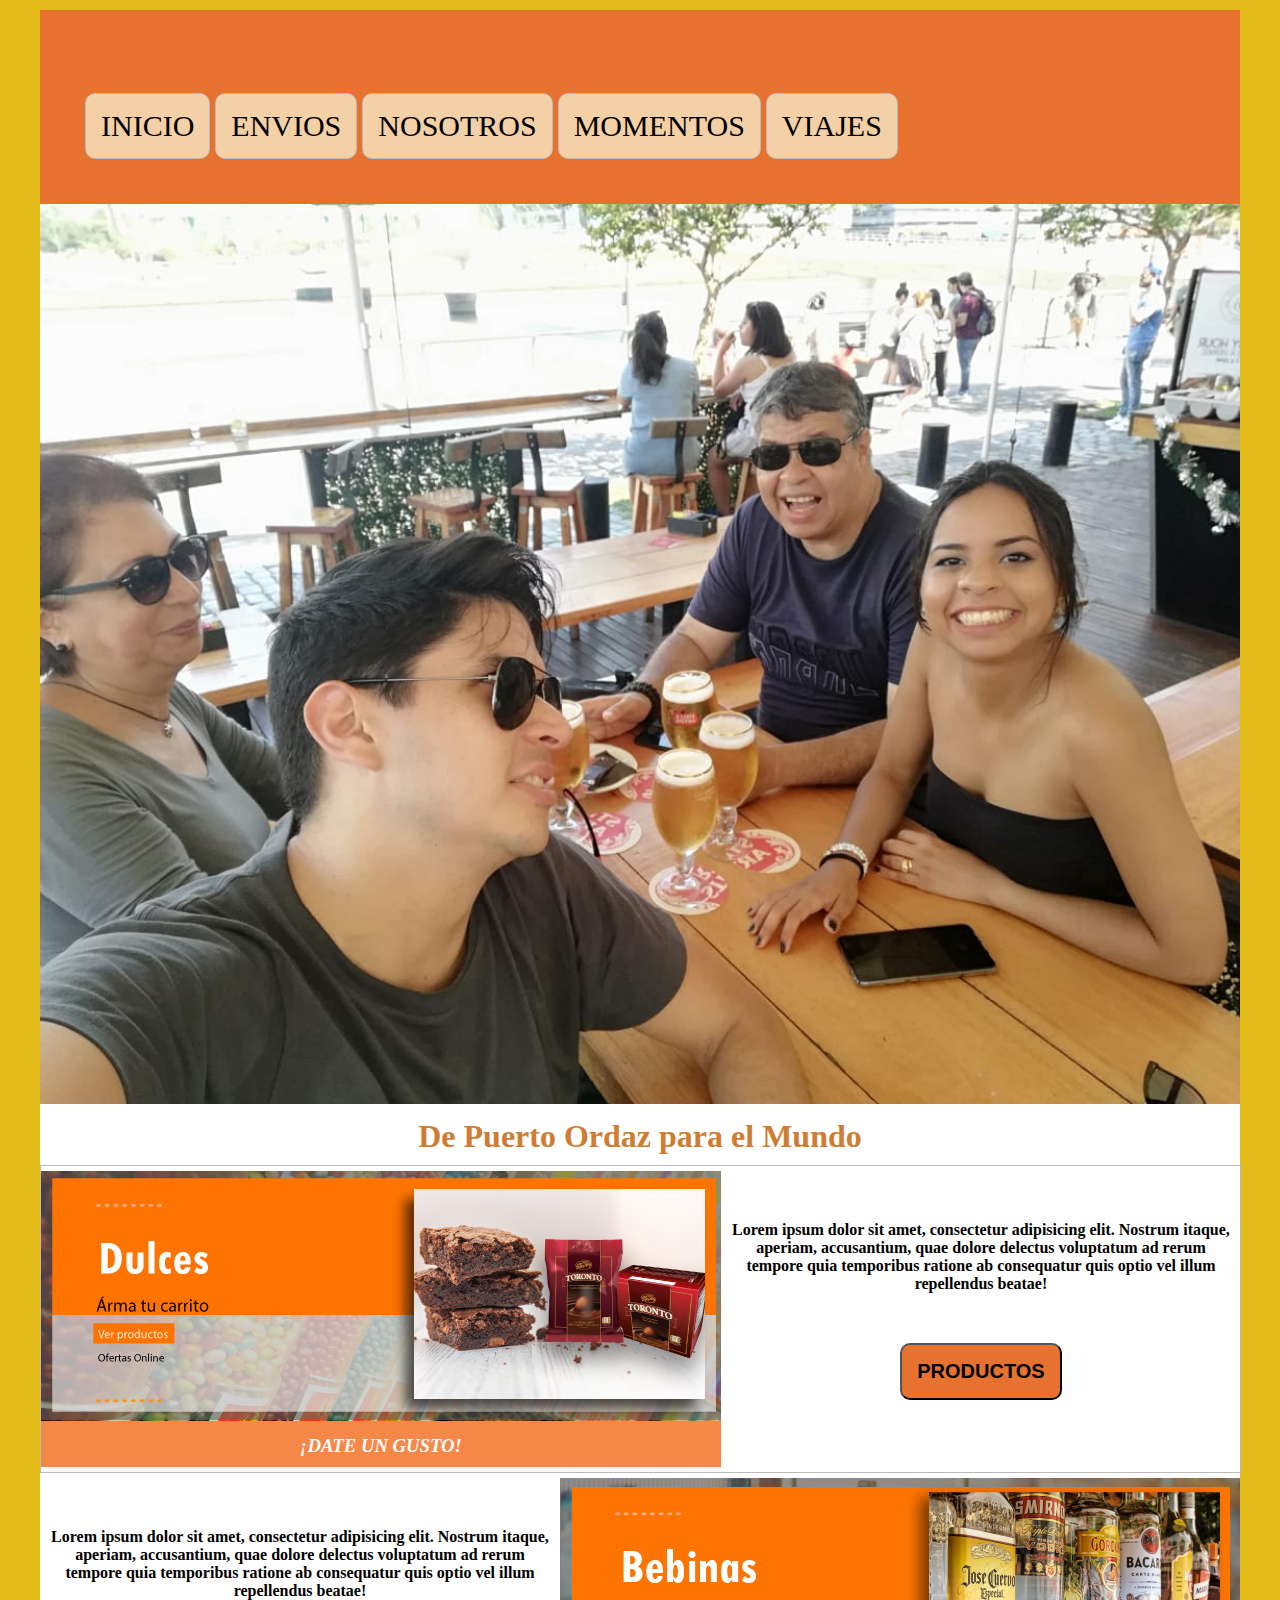
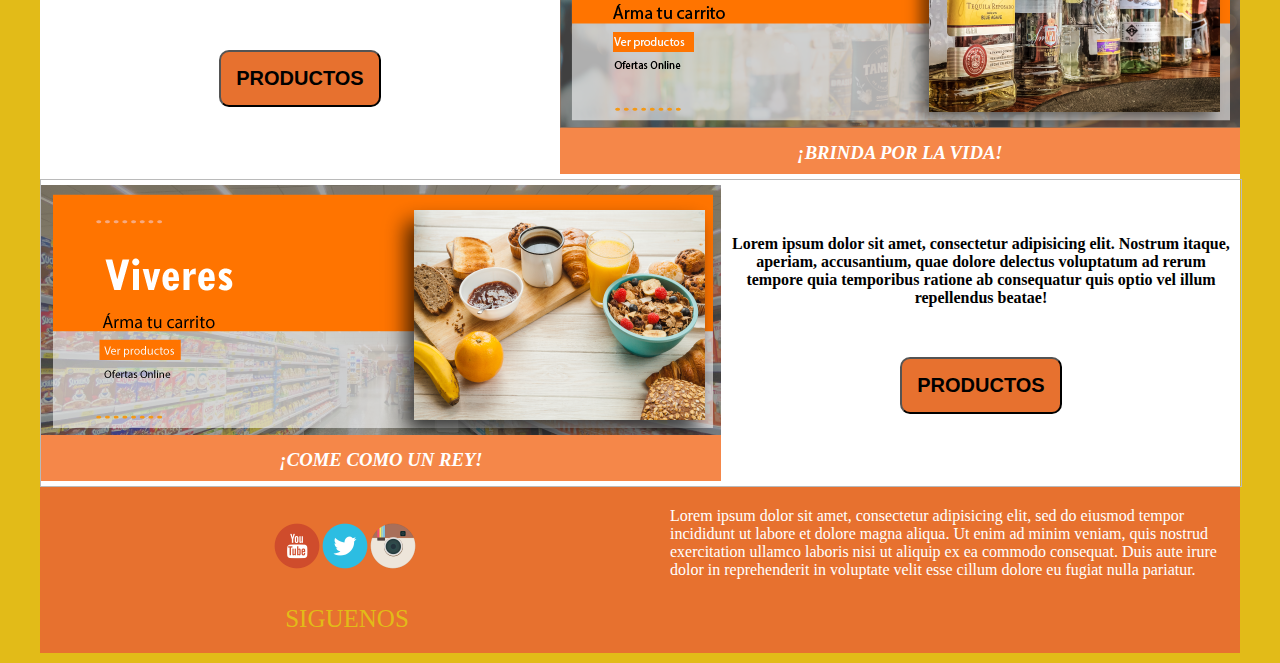
==== index.html @ c1b86de9 "Pagina inicio 100%" ====
<!DOCTYPE html>
<html lang="en" dir="ltr">

<head>
  <meta charset="utf-8">
  <title>MY FAMILY</title>
  <link rel="stylesheet" href="estillo.css">

<body>

  <div class="container">
    <header class="superior">

      <div class="logo">
        <img src="imagenes/imagen2.png" alt="" width="100%">
      </div>
      <nav class="menu">
        <ul class="opciones">
          <li><a href="">INICIO</a></li>
          <li><a href="">ENVIOS</a></li>
          <li><a href="">NOSOTROS</a></li>
          <li><a href="">MOMENTOS</a></li>
          <li><a href="">VIAJES</a></li>
        </ul>
      </nav>
    </header>
    <section class="fotoprincipal">
      <img src="imagenes/7264.jpg" alt="" width="100%">
    </section>

    <section class="cuerpo">
      <h1 class="titulo">De Puerto Ordaz para el Mundo</h1>

      <articule class="caja">
        <div class="sustitulo">
          <img src="imagenes/1.png" alt="" class="efecto">
          <h3 class="info">¡DATE UN GUSTO!</h3>
        </div>
        <div class="contenido">
          <p>Lorem ipsum dolor sit amet, consectetur adipisicing elit. Nostrum itaque, aperiam, accusantium, quae dolore delectus voluptatum ad rerum tempore quia temporibus ratione ab consequatur quis optio vel illum repellendus beatae!</p>
          <input type="submit" class="boton" value="PRODUCTOS">
        </div>
      </articule>


      <articule class="caja2">
        <div class="contenido2">
          <p>Lorem ipsum dolor sit amet, consectetur adipisicing elit. Nostrum itaque, aperiam, accusantium, quae dolore delectus voluptatum ad rerum tempore quia temporibus ratione ab consequatur quis optio vel illum repellendus beatae! </p>
          <input type="submit" class="boton" value="PRODUCTOS">
        </div>
        <div class="sustitulo">
          <img src="imagenes/2.png" alt="" class="efecto">
          <h3 class="info">¡BRINDA POR LA VIDA!</h3>
        </div>
      </articule>


      <articule class="caja">
        <div class="sustitulo">
          <img src="imagenes/3.png" alt="" class="efecto">
          <h3 class="info">¡COME COMO UN REY!</h3>
        </div>
        <div class="contenido">
          <p>Lorem ipsum dolor sit amet, consectetur adipisicing elit. Nostrum itaque, aperiam, accusantium, quae dolore delectus voluptatum ad rerum tempore quia temporibus ratione ab consequatur quis optio vel illum repellendus beatae!</p>
          <input type="submit" class="boton" value="PRODUCTOS">
        </div>
      </articule>

    </section>

    <footer class="pie">
      <div class="contenidopie">
        Lorem ipsum dolor sit amet, consectetur adipisicing elit, sed do eiusmod tempor incididunt ut labore et dolore magna aliqua. Ut enim ad minim veniam, quis nostrud exercitation ullamco laboris nisi ut aliquip ex ea commodo consequat. Duis aute
        irure dolor in reprehenderit in voluptate velit esse cillum dolore eu fugiat nulla pariatur.
      </div>
      <div class="redes">

        <img src="imagenes/youtube.png" alt="">
        <img src="imagenes/twitter.png" alt="">
        <img src="imagenes/instagram.png" alt="">
      </div>
      <p class="siguenos">SIGUENOS</p>
    </footer>

  </div>
  <script src="http://localhost:35729/livereload.js" charset="utf-8"></script>
</body>

</html>
---- estillo.css ----
* {
  margin: 0;
  padding: 0;
}

.logo {
  float: left;
  width: 350px;
  padding: 10px;
  margin: 0 26px;
}

body {
  background: #e2bb18;
  font-family: verdana;
}

.container {
  width: 1200px;
  background: white;
  margin: 10px auto;
}

.superior {
  background: #e7712f;
  overflow: auto;
}

/** Estilos para el menu **/
.menu {
  float: left;
  padding: 45px;
}

.opciones li {
  float: left;
  list-style: none;
}

.opciones li a {
  background: #f4d0a7;
  color: #000000;
  float: right;
  padding: 15px;
  text-decoration: none;
  border: 1px solid #bababa;
  border-radius: 10px;
  margin-right: 5px;
  font-family: fantasy;
  font-size: 30px;
}

.opciones li a:hover {
  background: #e2bb18;
}

/* Estilos para el cuerpo*/
.cuerpo {
  text-align: center;
  padding: 10px color: #8b4506;
}

.titulo {
  color: #cf7d33;
  padding: 10px;
}

.caja {
  width: 1200px;
  display: inline-flex;
  justify-content: center;
  padding: 5px 0;
  border: 1px solid #bababa;
}

.caja2 {
  width: 1200px;
  display: inline-flex;
  justify-content: center;
  padding: 5px 0;
  border: 1px 0 0.5px solid #bababa;
}

.contenido {
  padding: 10px;
  width: 600px;
  margin: 40px 0;
  text-align: inherit;
  font-weight: bold;}

.contenido2 {
  width: 520px;
  font-weight: bold;
  justify-content: flex-start;
  padding: 10px;
  margin: 40px 0 0 0;
  text-align: center;
}

.sustitulo {
  background: #f58749
}

.info {
  color: white;
  font-style: italic;
  padding: 10px;
  cursor: pointer;
}

.efecto:hover {
  opacity: 0.8;
}

.boton {
  font-size: 20px;
  font-weight: bold;
  padding: 15px;
  margin: 50px 0 0;
  border-radius: 10px;
  background: #e7712f;
}

.boton:hover {
  background: #e2bb18;
}

.pie {
  background: #e7712f;
  overflow: hidden;
}

.redes {
  display: flex;
  justify-content:  center;
  padding: 35px;

}

.siguenos {
  text-align: center;
  width: 600px;
  margin: 0 7px 20px;
  color: #e2bb18;
  font-size: 25px;
}

.contenidopie {
  color: white;
  margin: 20px;
  float: right;
  width: 550px;
}
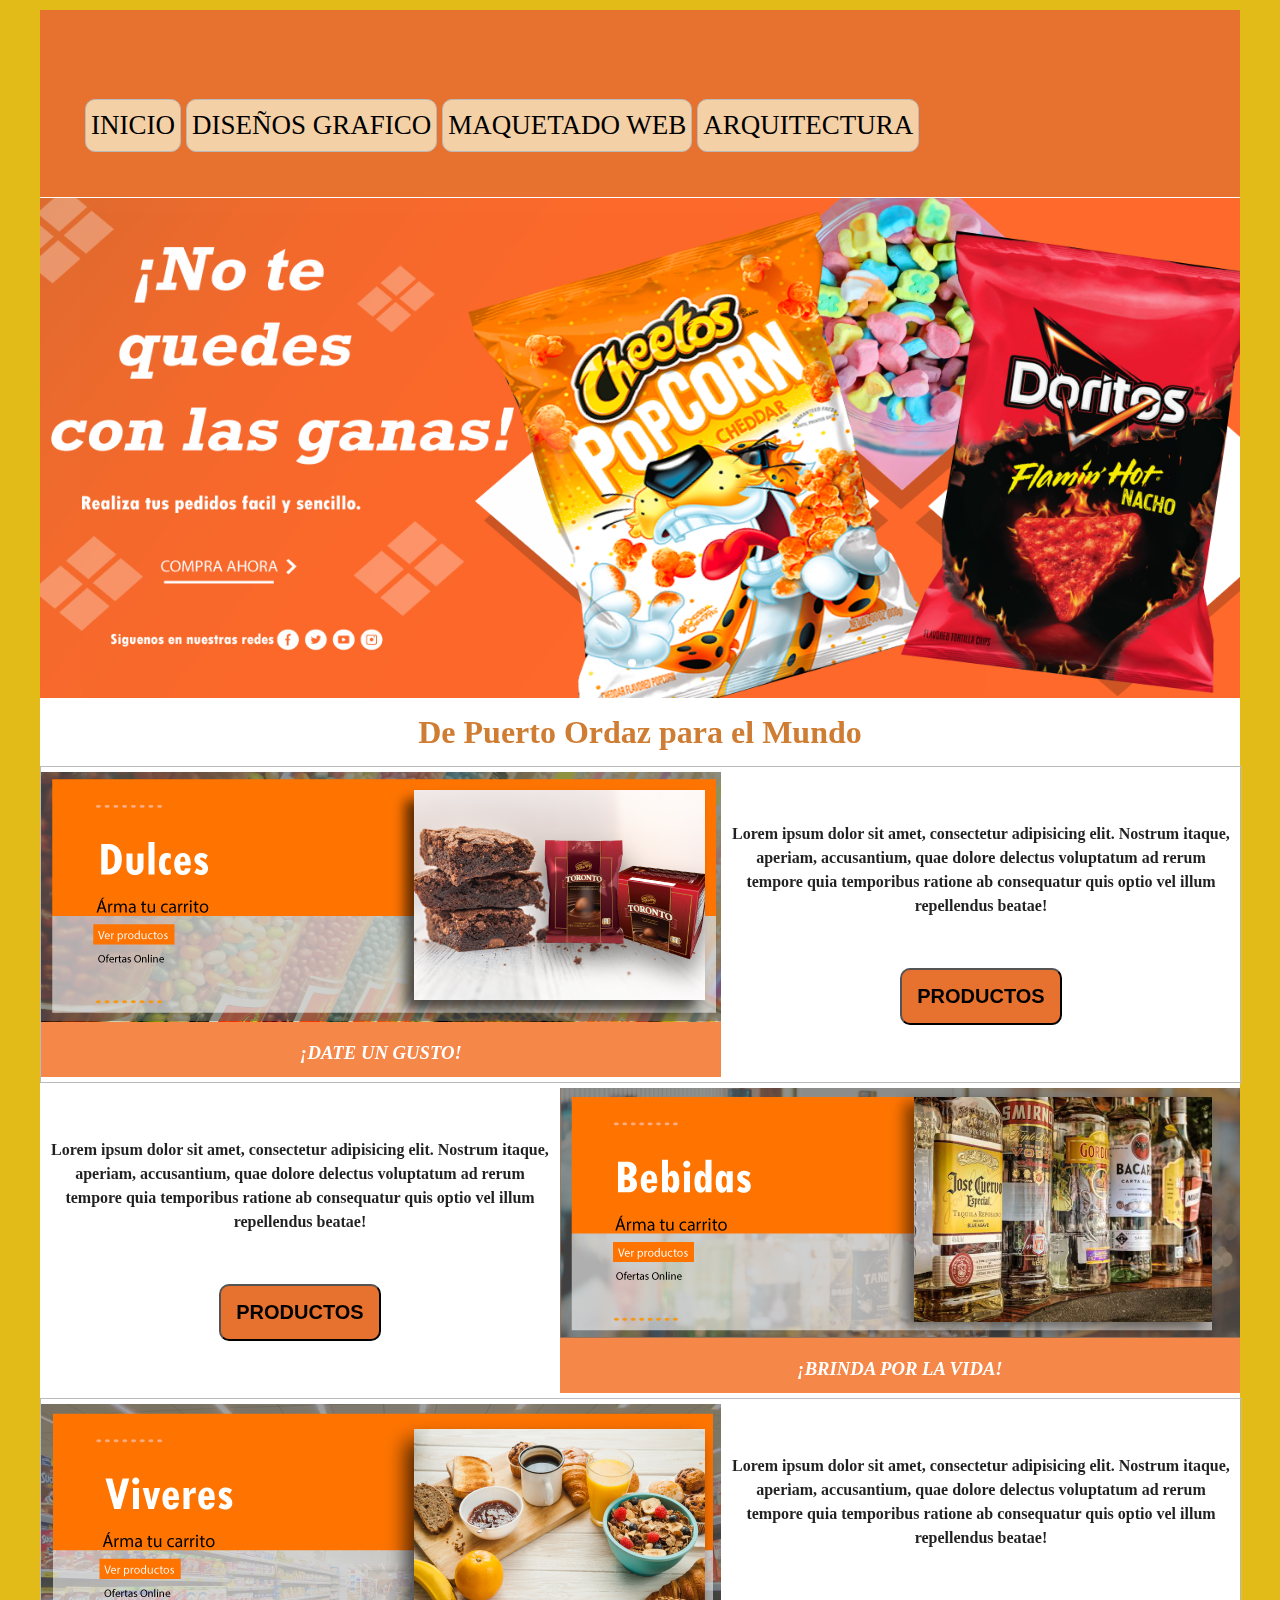
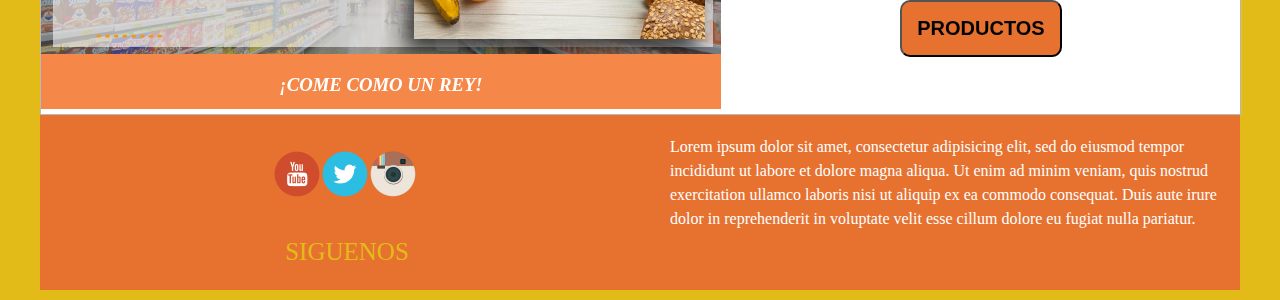
==== commit 616beef4: "caruosel materialize css" ====
--- a/index.html
+++ b/index.html
@@ -1,89 +1,123 @@
-<!DOCTYPE html>
-<html lang="en" dir="ltr">
+ <!DOCTYPE html>
+ <html lang="en" dir="ltr">
 
-<head>
-  <meta charset="utf-8">
-  <title>MY FAMILY</title>
-  <link rel="stylesheet" href="estillo.css">
+ <head>
+   <meta charset="utf-8">
+   <title>MY FAMILY</title>
 
-<body>
+   <!-- MATERIALIZE CSS -->
+   <link rel="stylesheet" href="materialize.min.css">
 
-  <div class="container">
-    <header class="superior">
-
-      <div class="logo">
-        <img src="imagenes/imagen2.png" alt="" width="100%">
-      </div>
-      <nav class="menu">
-        <ul class="opciones">
-          <li><a href="">INICIO</a></li>
-          <li><a href="">ENVIOS</a></li>
-          <li><a href="">NOSOTROS</a></li>
-          <li><a href="">MOMENTOS</a></li>
-          <li><a href="">VIAJES</a></li>
-        </ul>
-      </nav>
-    </header>
-    <section class="fotoprincipal">
-      <img src="imagenes/7264.jpg" alt="" width="100%">
-    </section>
-
-    <section class="cuerpo">
-      <h1 class="titulo">De Puerto Ordaz para el Mundo</h1>
-
-      <articule class="caja">
-        <div class="sustitulo">
-          <img src="imagenes/1.png" alt="" class="efecto">
-          <h3 class="info">¡DATE UN GUSTO!</h3>
-        </div>
-        <div class="contenido">
-          <p>Lorem ipsum dolor sit amet, consectetur adipisicing elit. Nostrum itaque, aperiam, accusantium, quae dolore delectus voluptatum ad rerum tempore quia temporibus ratione ab consequatur quis optio vel illum repellendus beatae!</p>
-          <input type="submit" class="boton" value="PRODUCTOS">
-        </div>
-      </articule>
+   <!-- ESTILLO.CSS -->
+   <link rel="stylesheet" href="estillo.css">
 
 
-      <articule class="caja2">
-        <div class="contenido2">
-          <p>Lorem ipsum dolor sit amet, consectetur adipisicing elit. Nostrum itaque, aperiam, accusantium, quae dolore delectus voluptatum ad rerum tempore quia temporibus ratione ab consequatur quis optio vel illum repellendus beatae! </p>
-          <input type="submit" class="boton" value="PRODUCTOS">
-        </div>
-        <div class="sustitulo">
-          <img src="imagenes/2.png" alt="" class="efecto">
-          <h3 class="info">¡BRINDA POR LA VIDA!</h3>
-        </div>
-      </articule>
+ <body>
 
 
-      <articule class="caja">
-        <div class="sustitulo">
-          <img src="imagenes/3.png" alt="" class="efecto">
-          <h3 class="info">¡COME COMO UN REY!</h3>
+     <!-- MATERIALIZE JavaScript -->
+     <script src="https://cdnjs.cloudflare.com/ajax/libs/materialize/1.0.0/js/materialize.min.js"></script>
+
+     <!-- MAIN JavaScript -->
+     <script type="text/javascript" src="./main.js"> </script>
+  
+  
+ 
+  
+   <div class="container1">
+     <header class="superior">
+
+       <div class="nav">
+         <img src="imagenes/imagen2.png" alt="" width="100%">
+       </div>
+       <nav class="menu">
+         <ul class="opciones">
+           <li><a href="">INICIO</a></li>
+           <li><a href="">DISEÑOS GRAFICO</a></li>
+           <li><a href="">MAQUETADO WEB</a></li>
+           <li><a href="./momentos/momentos.html">ARQUITECTURA</a></li>
+         </ul>
+       </nav>
+     </header>
+     
+     <!-- CAROUSEL -->
+  <div class="container">
+    <div class="row">
+      <div class="col s12">
+        <div class="carousel center-align">
+          <a class="carousel-item" href="#one!"><img src="./momentos/chitos.png" width="100%" ></a>
+          <a class="carousel-item" href="#two!"><img src="./momentos/choco1.png"  width="100%"></a>
         </div>
-        <div class="contenido">
-          <p>Lorem ipsum dolor sit amet, consectetur adipisicing elit. Nostrum itaque, aperiam, accusantium, quae dolore delectus voluptatum ad rerum tempore quia temporibus ratione ab consequatur quis optio vel illum repellendus beatae!</p>
-          <input type="submit" class="boton" value="PRODUCTOS">
-        </div>
-      </articule>
+      </div>
+    </div>
+  </div>
 
-    </section>
 
-    <footer class="pie">
-      <div class="contenidopie">
-        Lorem ipsum dolor sit amet, consectetur adipisicing elit, sed do eiusmod tempor incididunt ut labore et dolore magna aliqua. Ut enim ad minim veniam, quis nostrud exercitation ullamco laboris nisi ut aliquip ex ea commodo consequat. Duis aute
-        irure dolor in reprehenderit in voluptate velit esse cillum dolore eu fugiat nulla pariatur.
-      </div>
-      <div class="redes">
 
-        <img src="imagenes/youtube.png" alt="">
-        <img src="imagenes/twitter.png" alt="">
-        <img src="imagenes/instagram.png" alt="">
-      </div>
-      <p class="siguenos">SIGUENOS</p>
-    </footer>
+     <section class="cuerpo">
+       <h1 class="titulo">De Puerto Ordaz para el Mundo</h1>
 
-  </div>
-  <script src="http://localhost:35729/livereload.js" charset="utf-8"></script>
-</body>
+       <articule class="caja">
+         <div class="sustitulo">
+           <img src="imagenes/1.png" alt="" class="efecto">
+           <h3 class="info">¡DATE UN GUSTO!</h3>
+         </div>
+         <div class="contenido">
+           <p>Lorem ipsum dolor sit amet, consectetur adipisicing elit. Nostrum itaque, aperiam, accusantium, quae
+             dolore delectus voluptatum ad rerum tempore quia temporibus ratione ab consequatur quis optio vel illum
+             repellendus beatae!</p>
+           <input type="submit" class="boton" value="PRODUCTOS">
+         </div>
+       </articule>
 
-</html>
+
+       <articule class="caja2">
+         <div class="contenido2">
+           <p>Lorem ipsum dolor sit amet, consectetur adipisicing elit. Nostrum itaque, aperiam, accusantium, quae
+             dolore delectus voluptatum ad rerum tempore quia temporibus ratione ab consequatur quis optio vel illum
+             repellendus beatae! </p>
+           <input type="submit" class="boton" value="PRODUCTOS">
+         </div>
+         <div class="sustitulo">
+           <img src="imagenes/2.png" alt="" class="efecto">
+           <h3 class="info">¡BRINDA POR LA VIDA!</h3>
+         </div>
+       </articule>
+
+
+       <articule class="caja">
+         <div class="sustitulo">
+           <img src="imagenes/3.png" alt="" class="efecto">
+           <h3 class="info">¡COME COMO UN REY!</h3>
+         </div>
+         <div class="contenido">
+           <p>Lorem ipsum dolor sit amet, consectetur adipisicing elit. Nostrum itaque, aperiam, accusantium, quae
+             dolore delectus voluptatum ad rerum tempore quia temporibus ratione ab consequatur quis optio vel illum
+             repellendus beatae!</p>
+           <input type="submit" class="boton" value="PRODUCTOS">
+         </div>
+       </articule>
+
+     </section>
+
+     <footer class="pie">
+       <div class="contenidopie">
+         Lorem ipsum dolor sit amet, consectetur adipisicing elit, sed do eiusmod tempor incididunt ut labore et dolore
+         magna aliqua. Ut enim ad minim veniam, quis nostrud exercitation ullamco laboris nisi ut aliquip ex ea commodo
+         consequat. Duis aute
+         irure dolor in reprehenderit in voluptate velit esse cillum dolore eu fugiat nulla pariatur.
+       </div>
+       <div class="redes">
+
+         <img src="imagenes/youtube.png" alt="">
+         <img src="imagenes/twitter.png" alt="">
+         <img src="imagenes/instagram.png" alt="">
+       </div>
+       <p class="siguenos">SIGUENOS</p>
+     </footer>
+
+   </div>
+   <script src="http://localhost:35729/livereload.js" charset="utf-8"></script>
+ </body>
+
+ </html>--- a/estillo.css
+++ b/estillo.css
@@ -3,7 +3,7 @@
   padding: 0;
 }
 
-.logo {
+.nav {
   float: left;
   width: 350px;
   padding: 10px;
@@ -15,7 +15,7 @@
   font-family: verdana;
 }
 
-.container {
+.container1 {
   width: 1200px;
   background: white;
   margin: 10px auto;
@@ -24,10 +24,13 @@
 .superior {
   background: #e7712f;
   overflow: auto;
+  margin: 0 0 1px;
+
 }
 
 /** Estilos para el menu **/
 .menu {
+
   float: left;
   padding: 45px;
 }
@@ -41,13 +44,13 @@
   background: #f4d0a7;
   color: #000000;
   float: right;
-  padding: 15px;
+  padding: 5px;
   text-decoration: none;
   border: 1px solid #bababa;
   border-radius: 10px;
   margin-right: 5px;
   font-family: fantasy;
-  font-size: 30px;
+  font-size: 27px;
 }
 
 .opciones li a:hover {
@@ -86,7 +89,8 @@
   width: 600px;
   margin: 40px 0;
   text-align: inherit;
-  font-weight: bold;}
+  font-weight: bold;
+}
 
 .contenido2 {
   width: 520px;
@@ -132,7 +136,7 @@
 
 .redes {
   display: flex;
-  justify-content:  center;
+  justify-content: center;
   padding: 35px;
 
 }
@@ -150,4 +154,4 @@
   margin: 20px;
   float: right;
   width: 550px;
-}
+}